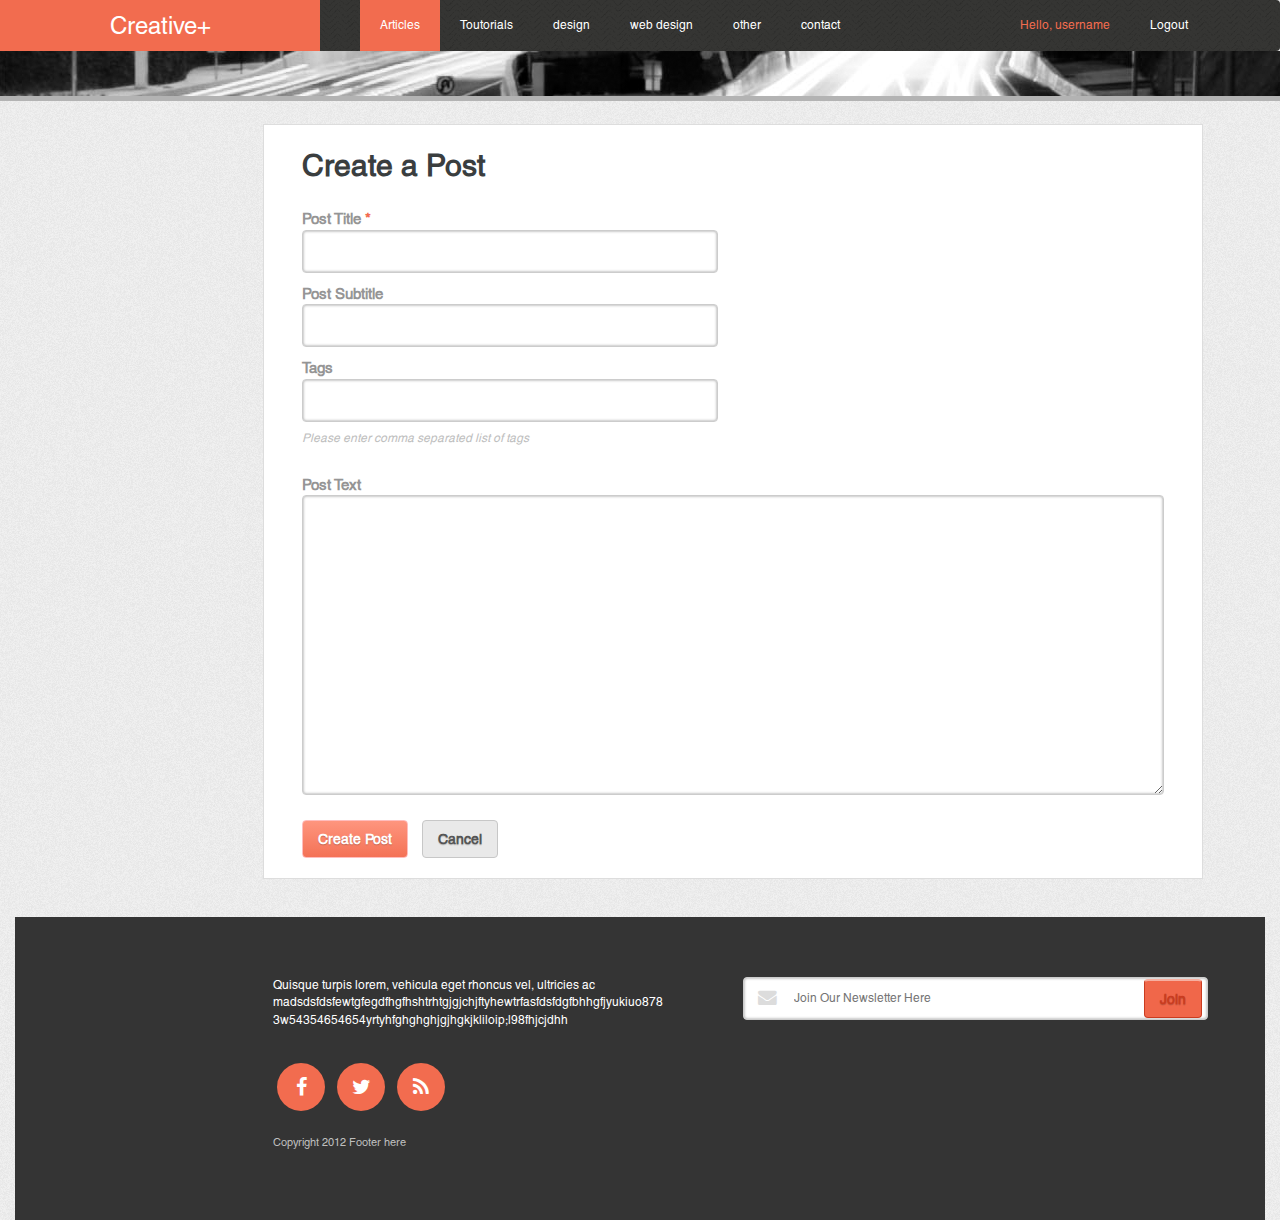
==== createPost.html @ 1c3dc671 "update css" ====
﻿<!DOCTYPE html>

<html lang="en" xmlns="http://www.w3.org/1999/xhtml">
<head>
    <meta charset="utf-8" />
    <title></title>
	<link rel="stylesheet" href="https://cdnjs.cloudflare.com/ajax/libs/font-awesome/4.7.0/css/font-awesome.min.css">
	<link rel="stylesheet" href="https://maxcdn.bootstrapcdn.com/bootstrap/3.3.7/css/bootstrap.min.css">
	<script src="https://ajax.googleapis.com/ajax/libs/jquery/3.1.1/jquery.min.js"></script>
	<script src="https://maxcdn.bootstrapcdn.com/bootstrap/3.3.7/js/bootstrap.min.js"></script>
	<link rel="stylesheet" href="css/fonts.css">
	<link rel="stylesheet" href="css/comments.css">
	<link rel="stylesheet" href="css/text.css">
	<link rel="stylesheet" href="css/form.css">
	<link rel="stylesheet" href="css/navbar.css">
	<link rel="stylesheet" href="css/post.css">
	<link rel="stylesheet" href="css/footer.css">
</head>
<body>
	<div class="container">
	<div class="row navbar">
		<div class="col-lg-3">
			<div class="logo"><a href="">Creative+</a></div>
		</div>
		<div class="col-lg-6 col-md-8 col-sm-8">
			<ul>
				<li><a href="" class="active">Articles</a></li>
				<li><a href="">Toutorials</a></li>
				<li><a href="">design</a></li>
				<li><a href="">web design</a></li>
				<li><a href="">other</a></li>
				<li><a href="">contact</a></li>
			</ul>
		</div>
		<div class="col-lg-3 col-md-4 col-sm-4">
			<ul>
				<li><a href="" class="userNameText">Hello, username</a></li>
				<li><a href="">Logout</a></li>
			</ul>
		</div>
	</div>
	<div class="row navbar">
		<div class="col-lg-12">
			<div class="navbar-image">
			</div>
		</div>
	</div>
        <div class="row">
            <div class="col-lg-10 col-lg-offset-2 col-md-10 col-md-offset-2">
                <div class="container-page">
                <div class="post">
                    <div class="row one-padding one-margin">
                        <div class="col-lg-12 col-md-12 col-sm-12">
                            <div class="body body-ligth-background">
                                <p class="big-title black-text">Create a Post</p>
                                <div class="row">
                                    <div class="col-lg-6">
                                        <p class="midle-title ligth-text">Post Title <span class="error-text midle-title">*</span></p>
                                        <input class="form-input" type="text">
                                    </div>
                                </div>
                                <div class="row">
                                    <div class="col-lg-6">
                                        <p class="midle-title ligth-text">Post Subtitle</p>
                                        <input class="form-input" type="text">
                                    </div>
                                </div>
                                <div class="row">
                                    <div class="col-lg-6">
                                        <p class="midle-title ligth-text">Tags</p>
                                        <input class="form-input" type="text">
                                        <p class="info-text italice text">Please enter comma separated list of tags</p>
                                    </div>
                                </div>

                                <div class="row">

                                    <div class="col-lg-12">
                                        <p class="midle-title ligth-text">Post Text</p>

                                        <textarea class="form-texterea"></textarea>

                                    </div>
                                </div>
                                <div class="row">
                                    <div class="col-lg-6">
                                        <button class="form-create-button form-button">Create Post</button>
                                        <button class="form-cancel-button form-button">Cancel</button>
                                    </div>
                                </div>

                            </div>
                        </div>
                    </div>
                    </div>
                    </div>
            </div>
        </div>


        <div class="row">
            <div class="col-lg-12 col-md-12 col-sm-12 rowFooter">

                <div class="footer">
                    <div class="container">
                        <div class="row">
                            <div class="col-lg-10 col-lg-offset-2 col-md-10 col-md-offset-2 col-sm-10 col-sm-offset-2">
                                <div class="container-page">
                                    <div class="row">

                                        <div class="col-lg-6  col-md-6  col-sm-6 ">
                                            <div class="footer-pole-left">
                                                <p class="footer-text">Quisque turpis lorem, vehicula eget rhoncus vel, ultricies ac madsdsfdsfewtgfegdfhgfhshtrhtgjgjchjftyhewtrfasfdsfdgfbhhgfjyukiuo8783w54354654654yrtyhfghghghjgjhgkjkliloip;l98fhjcjdhh</p>
                                                <div class="row">
                                                    <div class="col-lg-12">
                                                        <div class="footer-icons">
															<span class="fa-stack fa-2x">
																<i class="fa fa-circle fa-stack-2x footer-icon-background"></i>
																<i class="fa fa-facebook fa-stack-1x footer-icon" ></i>
															</span>

                                                            <span class="fa-stack fa-2x">
                                                                <i class="fa fa-circle fa-stack-2x footer-icon-background"></i>
                                                                <i class="fa fa-twitter fa-stack-1x fa-inverse footer-icon" ></i>
                                                            </span>
                                                            
                                                            <span class="fa-stack fa-2x">
                                                                <i class="fa fa-circle fa-stack-2x footer-icon-background"></i>
                                                                <i class="fa fa-rss fa-stack-1x footer-icon" ></i>
                                                            </span>
                                                        </div>
                                                    </div>
                                                </div>

                                                <p class="footer-info-text">Copyright 2012 Footer here</p>
                                            </div>
                                        </div>
                                        <div class="col-lg-6 col-md-6  col-sm-6">
                                            <div class="footer-pole">
												<div class="footer-icon-on-input">
													
														<i class="fa fa-envelope fa-lg" style="color:#dcdcdc"></i>

												</div>
													<input class="input-padding form-input" type="text" id="lname" name="lastname" placeholder="Join Our Newsletter Here">
													<div class="footer-button-container">

														<button class="button-inline footer-button">Join</button>

													</div>

</div>
                                        </div>

                                    </div>
                                </div>
                            </div>
                        </div>
                    </div>
                </div>
            </div>
        </div>
</div>
</body>
</html>
---- css/fonts.css ----
﻿ @font-face {
    font-family: Helvetica; 
    src: url(../Fonts/Helvetica.otf); 
   }
---- css/comments.css ----
﻿
.commenctsContainer {
	background-image: url("../images/Shape 44.png");
	margin: 0px 20px 20px 20px;
	border: 1px solid #ddd;
	border-radius: 0px;
	padding: 5px;
	display: block;
	width: 100%;
	position: relative;
	padding-left: 40px;
}

.comments {
	display:block;
	padding-left: 0px;
}

.comments .cmmnt, ul .cmmnt, ul ul .cmmnt { 
	display: block;
	position: relative;
	padding: 0px 65px; 
}


.comments .cmmnt .avatar  { 
	
	position: absolute;
	top: 8px;
	left: 0px;  
}
.comments .cmmnt .avatar img { 
	max-width: 48px;
	max-height: 48px;
	border: 1px;
	border-color: #b3b3b3;
	border-style: solid;
	padding: 5px;
}



.comments .cmmnt .cmmnt-content {
	padding: 14px 3px; 
	padding-bottom: 12px; 
	padding-top: 8px; 
	color: #959595;
}

.comments .cmmnt .cmmnt-content header { 
	font-size: 14px;
	display: block;
	margin-bottom: 8px;
}
.comments .cmmnt .cmmnt-content header .pubdate { 
	color: black; 
	font-style: italic;
}
.comments .cmmnt .cmmnt-content header .userlink { 
	font-weight: bold;
	color: #f26c4f; 
} 
.comments .cmmnt .replies { 
	margin-bottom: 7px; 
	padding-left:0;
}
---- css/text.css ----
﻿.black-text {
	color: #3a3e3f;
}

.ligth-text {
	color: #959595;
}

.error-text {
	color: #f26c4f;
}

.orange-text {
	color: #f26c4f;
}

.big-title {
	font-size: 30px;
	word-wrap: break-word;
	font-weight: bold;
	text-align: left;

}

.midle-title {
	font-size: 15px;
	word-wrap: break-word;
	font-weight: bold;
	text-align: left;
	margin-bottom: 0;
    margin-top: 10px;
}

.italice {
	font-style: italic;
}

.text {
	word-wrap: break-word;
	font-size: 12px;
	margin-top: 5px;
	margin-bottom:0;
	line-height: 22px;
}

.info-text {
	color: #bebebe;
	font-size: 12px;
	margin-bottom: 15px;
}
---- css/form.css ----
﻿
.form-input {
	font-size: 12px;
	width: 100%;
	box-shadow: inset 0 0 3px #959595;
	margin: 0px 20px 0px 0px;
	display: inline-block;
	border: 1px solid #ccc;
	border-radius: 4px;
	box-sizing: border-box;
	position: relative;
	padding: 12px 50px;
}


.form-texterea{
	box-shadow: inset 0 0 3px #959595;
    border: 1px solid #ccc;
	border-radius: 4px;
	box-sizing: border-box;
	min-height: 300px;
	max-width: 100%;
	min-width: 100%;
	position: relative;
}

.form-button {
	margin-right:10px;
	margin-top: 20px;
}



.form-tags-button {
	border-top: 1px solid #c7c7c7;

	border-right: 1px solid #c7c7c7;
	border-bottom: 1px solid #c7c7c7;
	border-left: 1px solid #c7c7c7;

	 box-shadow: 0px 2px 3px #b1b1b1;

	padding: 8px 15px;
	background: #e9e9e9;
	color: #555555;
	font-weight: bold;
	font-size: 12px;
	border-radius: 4px;
	text-shadow: 0 1px 1px rgba(0, 0, 0, 0.2);
}

.form-create-button {
	padding: 8px 15px;
	border: 1px solid #ffbdbd;
	background: linear-gradient(to bottom, #fe957e, #f47256);
	color: white;
	border-radius: 4px;
	font-weight: bold;
	font-size: 14px;
	text-shadow: 0 1px 1px rgba(0, 0, 0, 0.2);
}

.form-cancel-button {
	border-top: 1px solid #c7c7c7;

	border-right: 1px solid #c7c7c7;
	border-bottom: 1px solid #c7c7c7;
	border-left: 1px solid #c7c7c7;

	padding: 8px 15px;
	background: #e9e9e9;
	color: #555555;
	font-weight: bold;
	font-size: 14px;
	border-radius: 4px;
	text-shadow: 0 1px 1px rgba(0, 0, 0, 0.2);
}



.one-padding{
	padding-left:0;
	padding-right:0;
}

.one-margin {
    margin-left:0;
	margin-right:0;
}
---- css/navbar.css ----
﻿body {
	background-image: url("../images/Layer 1.png");
	font-family: Helvetica;
}

.container {
	margin-left:0;
	margin-right:0;
	width: 100%;
}



.navbar {
	margin-bottom:0;
	background-image: url("../images/Shape 1 copy 2.png");
	border: 0;
}

.navbar div {
	padding: 0;
	margin:0;
}

.navbar ul {
	height:100%;
	list-style-type: none;
	left: 0;
}

.navbar li {
	float: left;
	margin:0;
	height:100%;
	font-size: 12px;
}

.navbar li .userNameText {
	color: #f26c4f;
}

.navbar li a {
    display: block;
    color: #fff;
    padding: 17px 20px;
    text-decoration: none;
}

.navbar li a.active {
    background-color: #f26c4f;
    color: white;
}

.navbar li a:hover:not(.active) {
    background-color: #555;
    color: white;
}

.navbar-image {
	position:relative;
	padding:0;
	margin:0;
	width: 100%;
	background-image: url("../images/Layer 9.png");
	height: 50px;
	border-bottom: 5px solid #b3b3b3;
}


div.logo a {
	height:100%;
	position: relative;
	text-decoration: none;
	display: block;
    margin: 0;
    padding: 8.5px 16px;
	text-align: center;
	font-size: 24px;
	background-color: #f26c4f;
	color: white;
}
---- css/post.css ----
﻿.post {
	padding-top: 0;
	padding-right: 10px;
	margin-top: 23px;
}

.container-page {
    max-width: 980px;
}

.post-container {
	max-width: 660px;
	position:relative;
	padding: 0;
	margin-bottom: 10px;
	margin-right: 0;
}

.bottom-container{
	padding-left:10px;
	padding-right:10px;
}

.bottom-post-container {
    padding-top: 0;
	padding-right: 0;
	margin-top: 23px;
	margin-right: 0;
}

.post-image-container {
	width: 100%;
	position:relative;
	margin-bottom: 10px;

}

 img.post-image {
	position: relative; 
	background-color: #ffffff;
    border: 1px solid #ddd;
	margin: 0px 20px;
    padding: 5px;
	display: block;
	height: auto;
	width: 100%; 
}


.info-box {
    width:100%;
	position:relative;
}

.info-input {
	font-size: 11px;
	width: 100%;
	box-shadow: inset 0 0 5px #dfdfdf;
	margin: 10px 20px 10px 0px;
	display: inline-block;
	border: 1px solid #ccc;
	border-radius: 4px;
	box-sizing: border-box;
	position: relative;
	padding: 12px 30px;
}


.icon-on-input {
	top: 19px;
    position: absolute;
    z-index: 2;
    left: 8px;
}

.info-form-button-container {
	position: absolute; 
	top:13px;
    left: 68%;
}

.body-image-background {
    background-image: url("../images/Shape 44.png");
}

.body-ligth-background {
    background-color: #fff;
}
.info-list {
    padding-left:20px;
}

 
.treangle-list-style {
	 list-style: url("../images/Shape 32.png");
}

.tags-list {
	margin-top: 20px;
}

.button-margin {
	margin: 2px;
}

.info-body {
    margin: 0px 0px 38px 20px;
	padding-left: 30px;
	padding-top: 0px;
	padding-right: 20px;
	padding-bottom: 20px;
	border: 0px;
	border: 1px solid #ddd;
	width: 100%;
	position: relative; 
}

 .body {
	
	margin: 0px 0px 38px 20px;
	padding-left: 38px;
	padding-top: 20px;
	padding-right: 38px;
	padding-bottom: 20px;
	border: 0px;
	border: 1px solid #ddd;
	width: 100%;
	position: relative; 
}



.triangle {
}
.triangle:after,
.triangle:before {
    content: '';
    display: block;
    position: absolute;
	left: 45px;
    width: 0;
    height: 0;
    border-style: solid;
}

.triangle:after {
    top: -40px;
    border-color: transparent transparent  #fff;
    border-width: 20px;
}

.triangle:before {
    top: -41px;
    border-color: transparent transparent  #d7d7d7;
    border-width: 20px;
}

.under-body {
	position: relative;
	width: 100%;
}

.under-body-two {
	position: absolute; 
	bottom:-3px;
	padding: 0 20px 0 20px;
	width: 100%;
	z-index: -1;
}

.under-body-three {
	position: absolute;
	bottom: -6px;
	padding: 0 40px 0 40px;
	width: 100%;
	z-index: -2;
}


.title-on-image {
	position: absolute; 
	bottom: 55%;
	left: 20px;
	max-height: 60px;
	width: 100%; 
}

.title {
	text-align: center;
	color: white; 
	background: rgba(0, 0, 0, 0.7);
	position: relative; 
	padding: 5px 60px 5px 60px;
	height: auto;
	width: 100%; 
	z-index:12;
	font-size: 40px; 
}

.single-post {
}

.single-post .on-image {
	z-index:12;
	position: absolute; 
	bottom: 5%; 
	left: 5%;
	color: #f26c4f;
}

.on-image {
	z-index:12;
	position: absolute; 
	bottom: 8%; 
	left: 11.5%;
	color: #f26c4f;
}


.on-image-right {
	z-index:12;
	position: absolute; 
	top: 15px; 
	right: -8px;
	color: #f26c4f;
}
---- css/footer.css ----
﻿
.footer {
	position:relative;
	padding: 60px 0;
	margin: 0;
	background-color: #343434;
	width:100%;
}

.footer-icons {
	padding: 20px 0 20px 0;
}

.footer-text {
	font-size: 12px;
	color: #ffffff;
	word-wrap: break-word;
	margin: 0px 50px 10px 0px;
}

.footer-info-text {
	color: #bebebe;
	font-size: 11px;
}

.footer-button-container {
	position: absolute; 
	top: -2px;
    left: 98%;
}

.footer-pole {
    width: 100%;
	position:relative;
    padding-right: 10px;
}

.footer-pole-left {
    padding-left: 35px;
}

.footer-button {
	 border-top: 2px solid #f6afa0;
	width: 58px;
	padding: 8px 15px;
	border-right: 1px solid #ca3c20;
	border-bottom: 1px solid #ca3c20;
	border-left: 1px solid #ca3c20;
	background: #f0674a;
	color: #ca3c20;
	border-radius: 4px;
	font-weight: bold;
	text-shadow: 0 1px 1px rgba(0, 0, 0, 0.2);
}

.button-inline {
	position: relative;
	margin-top: 4px;
	margin-left: -65px;
}

.footer-icon-on-input {
	top: 10px;
    position: absolute;
    z-index: 2;
    left: 15px;
}

.footer-icon {
	color:white; 
	font-size: 20px;
}

.footer-icon-background {
	color:#f26c4f;
}
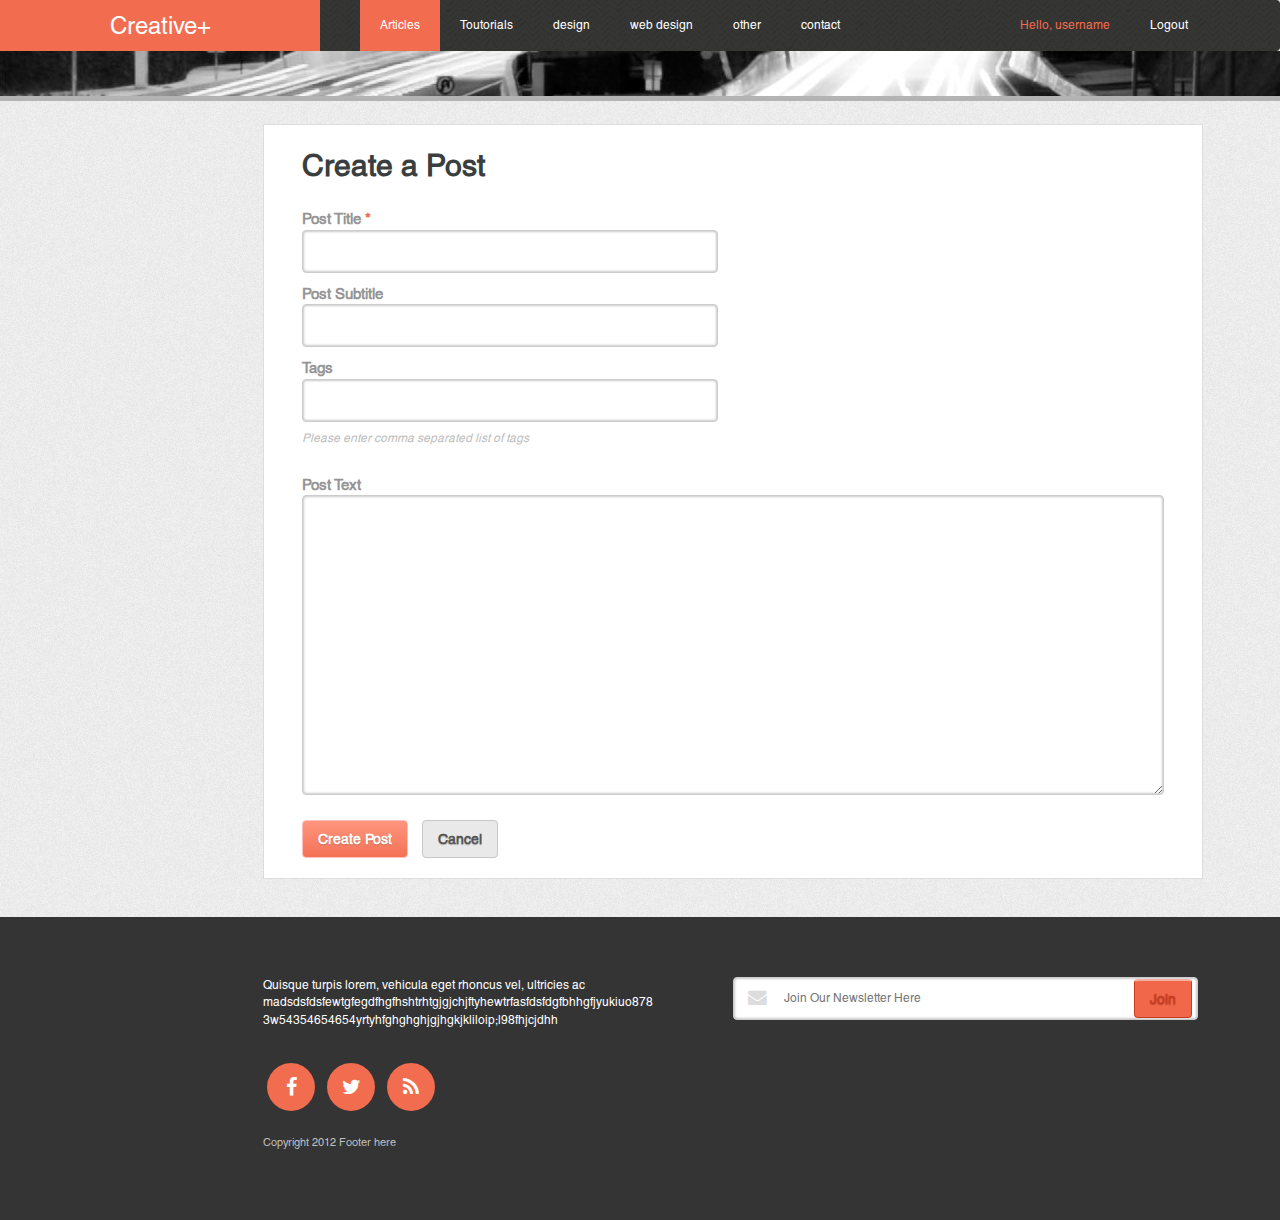
==== commit 9f562f55: "scroll" ====
--- a/createPost.html
+++ b/createPost.html
@@ -99,7 +99,7 @@
 
 
         <div class="row">
-            <div class="col-lg-12 col-md-12 col-sm-12 rowFooter">
+            <div class="col-lg-12 col-md-12 col-sm-12 row-footer">
 
                 <div class="footer">
                     <div class="container">
--- a/css/footer.css
+++ b/css/footer.css
@@ -5,6 +5,10 @@
 	margin: 0;
 	background-color: #343434;
 	width:100%;
+}
+
+.row-footer {
+    padding: 0px;
 }
 
 .footer-icons {
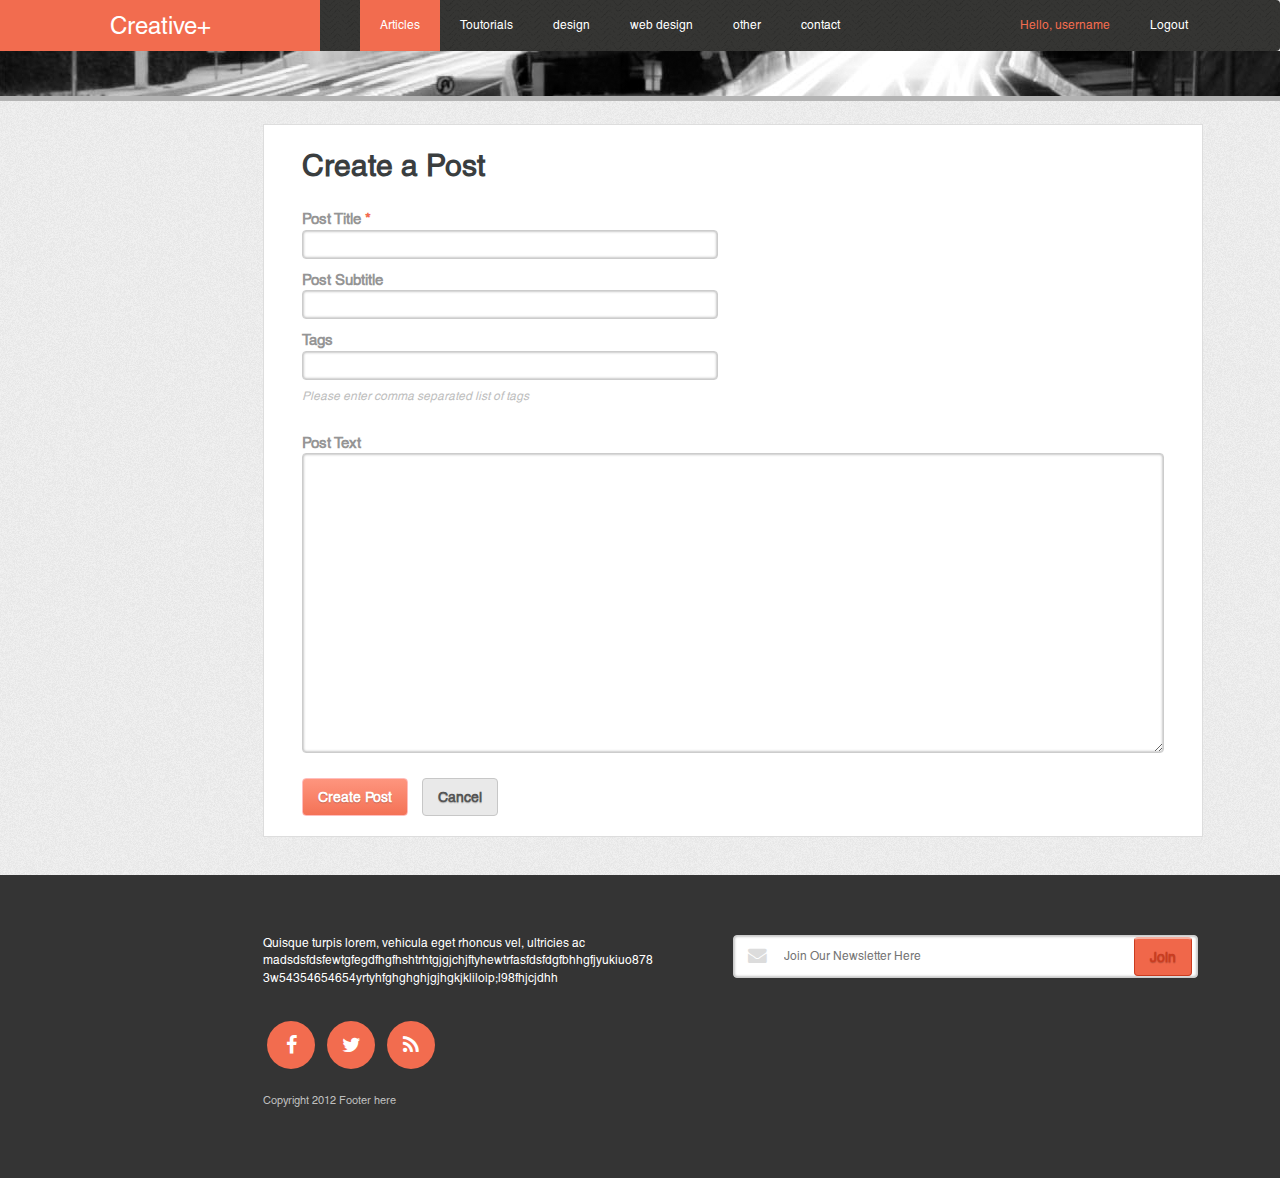
==== commit 8ee04b87: "small inputs on createPost page" ====
--- a/createPost.html
+++ b/createPost.html
@@ -142,7 +142,7 @@
 														<i class="fa fa-envelope fa-lg" style="color:#dcdcdc"></i>
 
 												</div>
-													<input class="input-padding form-input" type="text" id="lname" name="lastname" placeholder="Join Our Newsletter Here">
+													<input class="input-padding footer-input" type="text" id="lname" name="lastname" placeholder="Join Our Newsletter Here">
 													<div class="footer-button-container">
 
 														<button class="button-inline footer-button">Join</button>
--- a/css/comments.css
+++ b/css/comments.css
@@ -53,7 +53,7 @@
 	margin-bottom: 8px;
 }
 .comments .cmmnt .cmmnt-content header .pubdate { 
-	color: black; 
+	color:#3a3e3f; 
 	font-style: italic;
 }
 .comments .cmmnt .cmmnt-content header .userlink { 
--- a/css/form.css
+++ b/css/form.css
@@ -9,7 +9,7 @@
 	border-radius: 4px;
 	box-sizing: border-box;
 	position: relative;
-	padding: 12px 50px;
+	padding: 5px 50px;
 }
 
 
--- a/css/footer.css
+++ b/css/footer.css
@@ -43,6 +43,19 @@
     padding-left: 35px;
 }
 
+.footer-input {
+	font-size: 12px;
+	width: 100%;
+	box-shadow: inset 0 0 3px #959595;
+	margin: 0px 20px 0px 0px;
+	display: inline-block;
+	border: 1px solid #ccc;
+	border-radius: 4px;
+	box-sizing: border-box;
+	position: relative;
+	padding: 12px 50px;
+}
+
 .footer-button {
 	 border-top: 2px solid #f6afa0;
 	width: 58px;
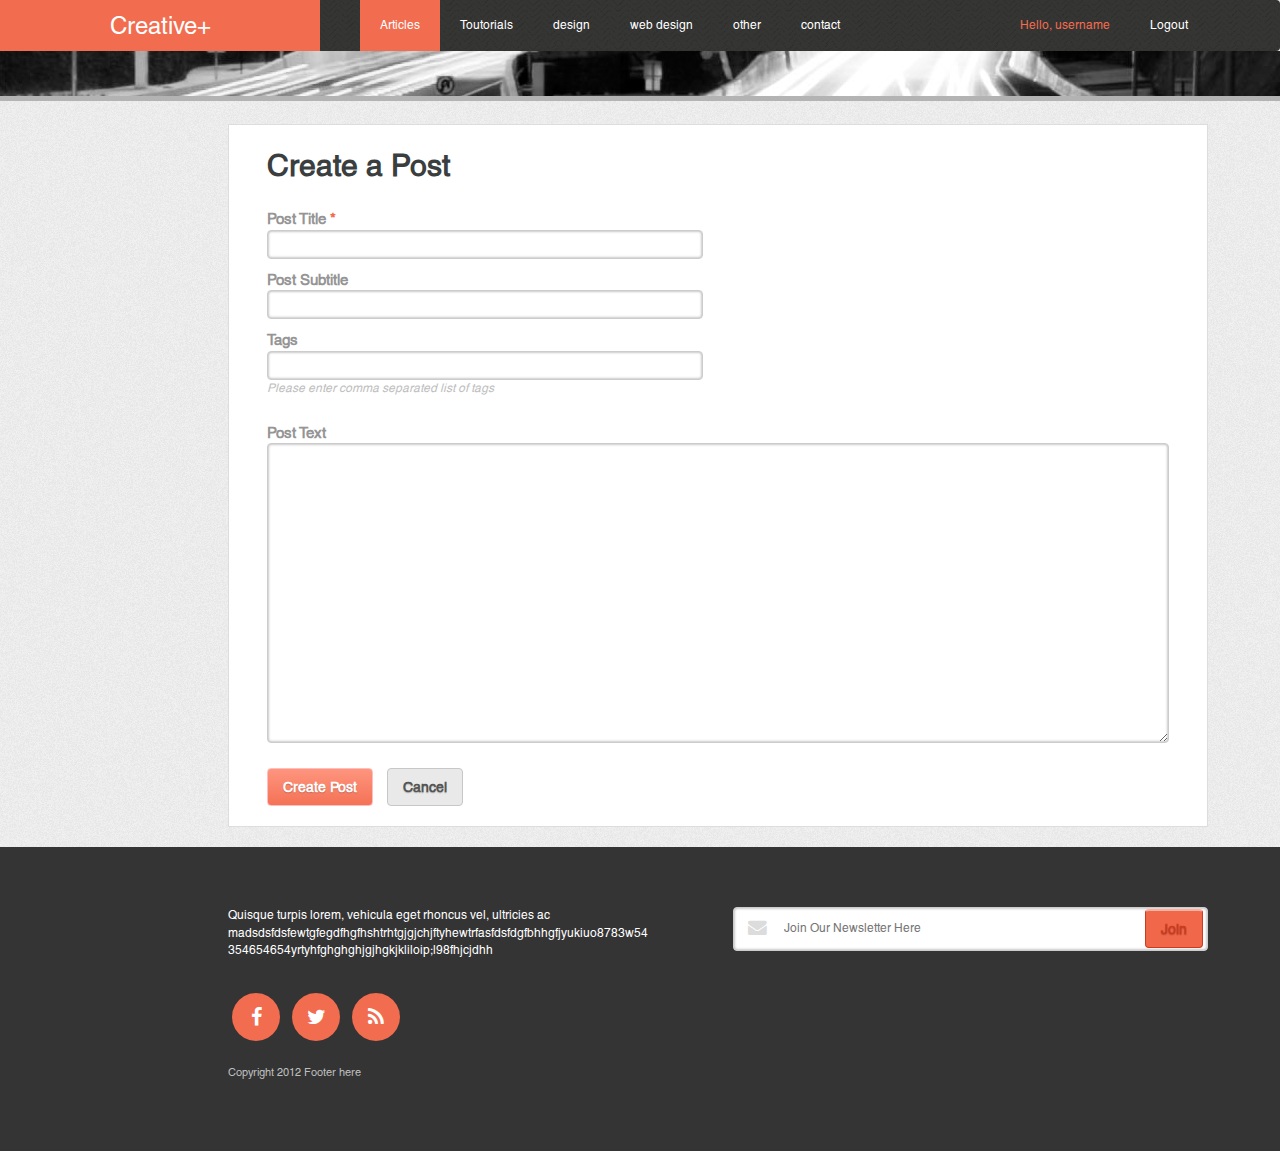
==== commit 1d4053aa: "update" ====
--- a/createPost.html
+++ b/createPost.html
@@ -15,6 +15,7 @@
 	<link rel="stylesheet" href="css/navbar.css">
 	<link rel="stylesheet" href="css/post.css">
 	<link rel="stylesheet" href="css/footer.css">
+    <link rel="stylesheet" href="css/commonStyles.css">
 </head>
 <body>
 	<div class="container">
@@ -48,35 +49,35 @@
         <div class="row">
             <div class="col-lg-10 col-lg-offset-2 col-md-10 col-md-offset-2">
                 <div class="container-page">
-                <div class="post">
+                <div class="form">
                     <div class="row one-padding one-margin">
                         <div class="col-lg-12 col-md-12 col-sm-12">
-                            <div class="body body-ligth-background">
-                                <p class="big-title black-text">Create a Post</p>
+                            <div class="form-body">
+                                <p class="title">Create a Post</p>
                                 <div class="row">
                                     <div class="col-lg-6">
-                                        <p class="midle-title ligth-text">Post Title <span class="error-text midle-title">*</span></p>
+                                        <p class="form-header">Post Title <span class="warning-text">*</span></p>
                                         <input class="form-input" type="text">
                                     </div>
                                 </div>
                                 <div class="row">
                                     <div class="col-lg-6">
-                                        <p class="midle-title ligth-text">Post Subtitle</p>
+                                        <p class="form-header">Post Subtitle</p>
                                         <input class="form-input" type="text">
                                     </div>
                                 </div>
                                 <div class="row">
                                     <div class="col-lg-6">
-                                        <p class="midle-title ligth-text">Tags</p>
+                                        <p class="form-header">Tags</p>
                                         <input class="form-input" type="text">
-                                        <p class="info-text italice text">Please enter comma separated list of tags</p>
+                                        <p class="info">Please enter comma separated list of tags</p>
                                     </div>
                                 </div>
 
                                 <div class="row">
 
                                     <div class="col-lg-12">
-                                        <p class="midle-title ligth-text">Post Text</p>
+                                        <p class="form-header">Post Text</p>
 
                                         <textarea class="form-texterea"></textarea>
 
@@ -98,68 +99,67 @@
         </div>
 
 
-        <div class="row">
-            <div class="col-lg-12 col-md-12 col-sm-12 row-footer">
+		<div class="row">
 
-                <div class="footer">
-                    <div class="container">
-                        <div class="row">
-                            <div class="col-lg-10 col-lg-offset-2 col-md-10 col-md-offset-2 col-sm-10 col-sm-offset-2">
-                                <div class="container-page">
-                                    <div class="row">
+			<div class="footer">
+				<div class="container">
+					<div class="row">
+						<div class="col-lg-10 col-lg-offset-2 col-sm-12">
+							<div class="container-page">
+								<div class="row">
 
-                                        <div class="col-lg-6  col-md-6  col-sm-6 ">
-                                            <div class="footer-pole-left">
-                                                <p class="footer-text">Quisque turpis lorem, vehicula eget rhoncus vel, ultricies ac madsdsfdsfewtgfegdfhgfhshtrhtgjgjchjftyhewtrfasfdsfdgfbhhgfjyukiuo8783w54354654654yrtyhfghghghjgjhgkjkliloip;l98fhjcjdhh</p>
-                                                <div class="row">
-                                                    <div class="col-lg-12">
-                                                        <div class="footer-icons">
-															<span class="fa-stack fa-2x">
-																<i class="fa fa-circle fa-stack-2x footer-icon-background"></i>
-																<i class="fa fa-facebook fa-stack-1x footer-icon" ></i>
-															</span>
+									<div class="col-lg-6  col-md-6  col-sm-6 ">
 
-                                                            <span class="fa-stack fa-2x">
-                                                                <i class="fa fa-circle fa-stack-2x footer-icon-background"></i>
-                                                                <i class="fa fa-twitter fa-stack-1x fa-inverse footer-icon" ></i>
-                                                            </span>
-                                                            
-                                                            <span class="fa-stack fa-2x">
-                                                                <i class="fa fa-circle fa-stack-2x footer-icon-background"></i>
-                                                                <i class="fa fa-rss fa-stack-1x footer-icon" ></i>
-                                                            </span>
-                                                        </div>
-                                                    </div>
-                                                </div>
+										<p class="footer-text">Quisque turpis lorem, vehicula eget rhoncus vel, ultricies ac madsdsfdsfewtgfegdfhgfhshtrhtgjgjchjftyhewtrfasfdsfdgfbhhgfjyukiuo8783w54354654654yrtyhfghghghjgjhgkjkliloip;l98fhjcjdhh</p>
+										<div class="row">
+											<div class="col-lg-12">
+												<div class="footer-icons">
+													<span class="fa-stack fa-2x">
+														<i class="fa fa-circle fa-stack-2x footer-icon-background"></i>
+														<i class="fa fa-facebook fa-stack-1x footer-icon"></i>
+													</span>
 
-                                                <p class="footer-info-text">Copyright 2012 Footer here</p>
-                                            </div>
-                                        </div>
-                                        <div class="col-lg-6 col-md-6  col-sm-6">
-                                            <div class="footer-pole">
-												<div class="footer-icon-on-input">
-													
-														<i class="fa fa-envelope fa-lg" style="color:#dcdcdc"></i>
+													<span class="fa-stack fa-2x">
+														<i class="fa fa-circle fa-stack-2x footer-icon-background"></i>
+														<i class="fa fa-twitter fa-stack-1x fa-inverse footer-icon"></i>
+													</span>
 
+													<span class="fa-stack fa-2x">
+														<i class="fa fa-circle fa-stack-2x footer-icon-background"></i>
+														<i class="fa fa-rss fa-stack-1x footer-icon"></i>
+													</span>
 												</div>
-													<input class="input-padding footer-input" type="text" id="lname" name="lastname" placeholder="Join Our Newsletter Here">
-													<div class="footer-button-container">
+											</div>
+										</div>
 
-														<button class="button-inline footer-button">Join</button>
+										<p class="footer-info-text">Copyright 2012 Footer here</p>
 
-													</div>
+									</div>
+									<div class="col-lg-6 col-md-6  col-sm-6">
+										<div class="input-over-pole">
+											<div class="icon-on-input">
 
-</div>
-                                        </div>
+												<i class="fa fa-envelope fa-lg" style="color:#dcdcdc"></i>
 
-                                    </div>
-                                </div>
-                            </div>
-                        </div>
-                    </div>
-                </div>
-            </div>
-        </div>
+											</div>
+											<input type="text" id="lname" name="lastname" placeholder="Join Our Newsletter Here">
+											<div class="button-container">
+
+												<button>Join</button>
+
+											</div>
+
+										</div>
+									</div>
+
+								</div>
+							</div>
+						</div>
+					</div>
+				</div>
+			</div>
+
+		</div>
 </div>
 </body>
 </html>--- a/css/comments.css
+++ b/css/comments.css
@@ -1,7 +1,6 @@
 ﻿
 .commenctsContainer {
 	background-image: url("../images/Shape 44.png");
-	margin: 0px 20px 20px 20px;
 	border: 1px solid #ddd;
 	border-radius: 0px;
 	padding: 5px;
@@ -9,6 +8,7 @@
 	width: 100%;
 	position: relative;
 	padding-left: 40px;
+    margin-bottom: 20px;
 }
 
 .comments {
@@ -23,13 +23,13 @@
 }
 
 
-.comments .cmmnt .avatar  { 
+.comments  .avatar  { 
 	
 	position: absolute;
 	top: 8px;
 	left: 0px;  
 }
-.comments .cmmnt .avatar img { 
+.comments .avatar img { 
 	max-width: 48px;
 	max-height: 48px;
 	border: 1px;
@@ -40,27 +40,27 @@
 
 
 
-.comments .cmmnt .cmmnt-content {
+.comments  .cmmnt-content {
 	padding: 14px 3px; 
 	padding-bottom: 12px; 
 	padding-top: 8px; 
 	color: #959595;
 }
 
-.comments .cmmnt .cmmnt-content header { 
+.comments  header { 
 	font-size: 14px;
 	display: block;
 	margin-bottom: 8px;
 }
-.comments .cmmnt .cmmnt-content header .pubdate { 
+.comments .pubdate { 
 	color:#3a3e3f; 
 	font-style: italic;
 }
-.comments .cmmnt .cmmnt-content header .userlink { 
+.comments  .userlink { 
 	font-weight: bold;
 	color: #f26c4f; 
 } 
-.comments .cmmnt .replies { 
+.comments .replies { 
 	margin-bottom: 7px; 
 	padding-left:0;
 }
--- a/css/text.css
+++ b/css/text.css
@@ -27,7 +27,7 @@
 	word-wrap: break-word;
 	font-weight: bold;
 	text-align: left;
-	margin-bottom: 0;
+	margin-bottom: 0px;
     margin-top: 10px;
 }
 
--- a/css/form.css
+++ b/css/form.css
@@ -1,4 +1,58 @@
 ﻿
+.form {
+    margin-top: 23px;
+
+}
+
+.form .form-body {
+    padding-left: 38px;
+	padding-top: 20px;
+	padding-right: 38px;
+	padding-bottom: 20px;
+	border: 0px;
+	border: 1px solid #ddd;
+	width: 100%;
+	position: relative; 
+    margin-bottom: 20px;
+    background-color: #fff;   
+}
+
+
+.form-body .title {
+    font-size: 30px;
+	word-wrap: break-word;
+	font-weight: bold;
+	text-align: left;
+    color: #3a3e3f;
+}
+
+.form-body .form-header {
+    font-size: 15px;
+	word-wrap: break-word;
+	font-weight: bold;
+	text-align: left;
+	margin-bottom: 0px;
+    margin-top: 10px;
+    color: #959595;
+}
+
+.form-body .warning-text {
+    color: #f26c4f;
+    font-size: 15px;
+	word-wrap: break-word;
+	font-weight: bold;
+	text-align: left;
+	margin-bottom: 0px;
+    margin-top: 10px;
+}
+
+.form-body .info {
+    color: #bebebe;
+	font-size: 12px;
+	margin-bottom: 15px;
+    font-style: italic;
+}
+
 .form-input {
 	font-size: 12px;
 	width: 100%;
@@ -31,24 +85,6 @@
 
 
 
-.form-tags-button {
-	border-top: 1px solid #c7c7c7;
-
-	border-right: 1px solid #c7c7c7;
-	border-bottom: 1px solid #c7c7c7;
-	border-left: 1px solid #c7c7c7;
-
-	 box-shadow: 0px 2px 3px #b1b1b1;
-
-	padding: 8px 15px;
-	background: #e9e9e9;
-	color: #555555;
-	font-weight: bold;
-	font-size: 12px;
-	border-radius: 4px;
-	text-shadow: 0 1px 1px rgba(0, 0, 0, 0.2);
-}
-
 .form-create-button {
 	padding: 8px 15px;
 	border: 1px solid #ffbdbd;
@@ -66,7 +102,7 @@
 	border-right: 1px solid #c7c7c7;
 	border-bottom: 1px solid #c7c7c7;
 	border-left: 1px solid #c7c7c7;
-
+	background: linear-gradient(to top, #dedede, #f9f9fa);
 	padding: 8px 15px;
 	background: #e9e9e9;
 	color: #555555;
@@ -77,14 +113,3 @@
 }
 
 
-
-.one-padding{
-	padding-left:0;
-	padding-right:0;
-}
-
-.one-margin {
-    margin-left:0;
-	margin-right:0;
-}
-
--- a/css/navbar.css
+++ b/css/navbar.css
@@ -4,8 +4,7 @@
 }
 
 .container {
-	margin-left:0;
-	margin-right:0;
+
 	width: 100%;
 }
 
--- a/css/post.css
+++ b/css/post.css
@@ -1,50 +1,141 @@
 ﻿.post {
-	padding-top: 0;
-	padding-right: 10px;
-	margin-top: 23px;
-}
-
-.container-page {
-    max-width: 980px;
-}
+    margin-top: 23px;
+}
+
+
 
 .post-container {
-	max-width: 660px;
+}
+
+
+.post .post-header {
+    
+}
+
+.post-header .post-image-container {
+	width: 100%;
 	position:relative;
-	padding: 0;
 	margin-bottom: 10px;
-	margin-right: 0;
-}
+
+}
+
+.post-header  img.post-image {
+	position: relative; 
+	background-color: #ffffff;
+    border: 1px solid #ddd;
+    padding: 5px;
+	display: block;
+	height: auto;
+	width: 100%; 
+}
+
+
+.post-image-container .on-image {
+	z-index:12;
+	position: absolute; 
+	bottom: 20px; 
+	left: 45px;
+	color: #f26c4f;
+}
+
+.post-image-container .title {
+	text-align: center;
+	color: white; 
+	background: rgba(0, 0, 0, 0.7);
+	position: relative; 
+	padding: 5px 60px 5px 60px;
+	height: auto;
+	width: 100%; 
+	z-index:12;
+	font-size: 40px; 
+}
+
+.post-image-container .title-container {
+    position: absolute; 
+	bottom: 55%;
+	max-height: 60px;
+	width: 100%; 
+}
+
+
+.post-image-container .on-image-right {
+	z-index:12;
+	position: absolute; 
+	top: 15px; 
+	right: 15px;
+	color: #f26c4f;
+}
+
+.post .post-body {
+	padding-left: 38px;
+	padding-top: 20px;
+	padding-right: 38px;
+	padding-bottom: 20px;
+	border: 0px;
+	border: 1px solid #ddd;
+	width: 100%;
+	position: relative; 
+    margin-bottom: 20px;
+    background-image: url("../images/Shape 44.png");
+}
+
+
+
+.post-body .big-header {
+    color: #3a3e3f;
+    font-size: 30px;
+	word-wrap: break-word;
+	font-weight: bold;
+	text-align: left;
+}
+
+.post-body .info {
+    color: #bebebe;
+	font-size: 12px;
+	margin-bottom: 15px;
+}
+
+.post-body .midle-orange-header {
+    font-size: 15px;
+	word-wrap: break-word;
+	font-weight: bold;
+	text-align: left;
+	margin-bottom: 0px;
+    margin-top: 10px;
+    color: #f26c4f;
+}
+
+.post-body .midle-black-header {
+    font-size: 15px;
+	word-wrap: break-word;
+	font-weight: bold;
+	text-align: left;
+	margin-bottom: 0px;
+    margin-top: 10px;
+    color: #3a3e3f;
+}
+
+.post-body .text {
+    color: #959595;
+    word-wrap: break-word;
+	font-size: 12px;
+	margin-top: 5px;
+	margin-bottom:0;
+	line-height: 22px;
+}
+
+
+
 
 .bottom-container{
 	padding-left:10px;
 	padding-right:10px;
 }
 
-.bottom-post-container {
-    padding-top: 0;
-	padding-right: 0;
-	margin-top: 23px;
-	margin-right: 0;
-}
-
-.post-image-container {
-	width: 100%;
-	position:relative;
-	margin-bottom: 10px;
-
-}
-
- img.post-image {
-	position: relative; 
-	background-color: #ffffff;
-    border: 1px solid #ddd;
-	margin: 0px 20px;
-    padding: 5px;
-	display: block;
-	height: auto;
-	width: 100%; 
-}
+
+
+
+
 
 
 .info-box {
@@ -79,9 +170,9 @@
     left: 68%;
 }
 
-.body-image-background {
+/*.body-image-background {
     background-image: url("../images/Shape 44.png");
-}
+}*/
 
 .body-ligth-background {
     background-color: #fff;
@@ -104,7 +195,7 @@
 }
 
 .info-body {
-    margin: 0px 0px 38px 20px;
+    /*margin: 0px 0px 38px 20px;*/
 	padding-left: 30px;
 	padding-top: 0px;
 	padding-right: 20px;
@@ -115,45 +206,7 @@
 	position: relative; 
 }
 
- .body {
-	
-	margin: 0px 0px 38px 20px;
-	padding-left: 38px;
-	padding-top: 20px;
-	padding-right: 38px;
-	padding-bottom: 20px;
-	border: 0px;
-	border: 1px solid #ddd;
-	width: 100%;
-	position: relative; 
-}
-
-
-
-.triangle {
-}
-.triangle:after,
-.triangle:before {
-    content: '';
-    display: block;
-    position: absolute;
-	left: 45px;
-    width: 0;
-    height: 0;
-    border-style: solid;
-}
-
-.triangle:after {
-    top: -40px;
-    border-color: transparent transparent  #fff;
-    border-width: 20px;
-}
-
-.triangle:before {
-    top: -41px;
-    border-color: transparent transparent  #d7d7d7;
-    border-width: 20px;
-}
+
 
 .under-body {
 	position: relative;
@@ -177,27 +230,16 @@
 }
 
 
-.title-on-image {
+/*.title-on-image {
 	position: absolute; 
 	bottom: 55%;
-	left: 20px;
 	max-height: 60px;
 	width: 100%; 
-}
-
-.title {
-	text-align: center;
-	color: white; 
-	background: rgba(0, 0, 0, 0.7);
-	position: relative; 
-	padding: 5px 60px 5px 60px;
-	height: auto;
-	width: 100%; 
-	z-index:12;
-	font-size: 40px; 
-}
-
-.single-post {
+}*/
+
+
+
+/*.single-post {
 }
 
 .single-post .on-image {
@@ -206,22 +248,5 @@
 	bottom: 5%; 
 	left: 5%;
 	color: #f26c4f;
-}
-
-.on-image {
-	z-index:12;
-	position: absolute; 
-	bottom: 8%; 
-	left: 11.5%;
-	color: #f26c4f;
-}
-
-
-.on-image-right {
-	z-index:12;
-	position: absolute; 
-	top: 15px; 
-	right: -8px;
-	color: #f26c4f;
-}
-
+}*/
+
--- a/css/footer.css
+++ b/css/footer.css
@@ -1,65 +1,41 @@
 ﻿
 .footer {
-	position:relative;
 	padding: 60px 0;
-	margin: 0;
 	background-color: #343434;
-	width:100%;
 }
 
-.row-footer {
+.footer .row-footer {
     padding: 0px;
 }
 
-.footer-icons {
+.footer .footer-icons {
 	padding: 20px 0 20px 0;
 }
 
-.footer-text {
+.footer .footer-text {
 	font-size: 12px;
 	color: #ffffff;
 	word-wrap: break-word;
 	margin: 0px 50px 10px 0px;
 }
 
-.footer-info-text {
+.footer .footer-info-text {
 	color: #bebebe;
 	font-size: 11px;
 }
 
-.footer-button-container {
-	position: absolute; 
-	top: -2px;
-    left: 98%;
-}
 
-.footer-pole {
-    width: 100%;
-	position:relative;
-    padding-right: 10px;
-}
-
-.footer-pole-left {
-    padding-left: 35px;
-}
-
-.footer-input {
+.footer input {
 	font-size: 12px;
-	width: 100%;
 	box-shadow: inset 0 0 3px #959595;
-	margin: 0px 20px 0px 0px;
-	display: inline-block;
 	border: 1px solid #ccc;
 	border-radius: 4px;
 	box-sizing: border-box;
-	position: relative;
-	padding: 12px 50px;
 }
 
-.footer-button {
-	 border-top: 2px solid #f6afa0;
-	width: 58px;
-	padding: 8px 15px;
+
+.footer button {
+	border-top: 2px solid #f6afa0;
 	border-right: 1px solid #ca3c20;
 	border-bottom: 1px solid #ca3c20;
 	border-left: 1px solid #ca3c20;
@@ -70,24 +46,12 @@
 	text-shadow: 0 1px 1px rgba(0, 0, 0, 0.2);
 }
 
-.button-inline {
-	position: relative;
-	margin-top: 4px;
-	margin-left: -65px;
-}
 
-.footer-icon-on-input {
-	top: 10px;
-    position: absolute;
-    z-index: 2;
-    left: 15px;
-}
-
-.footer-icon {
+.footer .footer-icon {
 	color:white; 
 	font-size: 20px;
 }
 
-.footer-icon-background {
+.footer .footer-icon-background {
 	color:#f26c4f;
 }--- a/css/commonStyles.css
+++ b/css/commonStyles.css
@@ -0,0 +1,110 @@
+﻿.container-page {
+    max-width: 980px;
+}
+
+
+.input-over-pole .button-container {
+	position: absolute; 
+	top: 2px;
+    right: 5px;
+}
+
+.input-over-pole {
+	position:relative;
+    width: 100%;
+}
+
+
+.input-over-pole input {
+
+	width: 100%;
+
+	display: inline-block;
+	position: relative;
+	padding: 12px 50px;
+}
+
+
+.input-over-pole button {
+
+	width: 58px;
+	padding: 8px 15px;
+
+}
+
+.input-over-pole .icon-on-input {
+	top: 10px;
+    position: absolute;
+    z-index: 2;
+    left: 15px;
+}
+
+
+.triangle {
+}
+.triangle:after,
+.triangle:before {
+    content: '';
+    display: block;
+    position: absolute;
+	left: 45px;
+    width: 0;
+    height: 0;
+    border-style: solid;
+}
+
+.triangle:after {
+    top: -40px;
+    border-color: transparent transparent  #fff;
+    border-width: 20px;
+}
+
+.triangle:before {
+    top: -41px;
+    border-color: transparent transparent  #d7d7d7;
+    border-width: 20px;
+}
+
+.rectangle {
+
+}
+
+.rectangle:after,
+.rectangle:before {
+    z-index: -2;
+    content: '';
+    display: block;
+	border: 1px solid  #d7d7d7;
+    position: absolute;
+	left: 20px;
+    right: 20px;
+    height: 20px;
+    border-style: solid;
+}
+
+.rectangle:after {
+    bottom: -4px;
+    border-color:  #fff;
+    border-width: 20px;
+}
+
+.rectangle:before {
+    bottom: -5px;
+    border-color:  #d7d7d7;
+    border-width: 20px;
+}
+
+	.rectangle .rectangle:after,
+	.rectangle .rectangle:before {
+	z-index: -3;
+	left: 30px;
+    right: 30px;
+	} 
+
+.rectangle .rectangle:after {
+	bottom: -8px;
+	}
+
+.rectangle .rectangle:before {
+	bottom: -9px;
+	}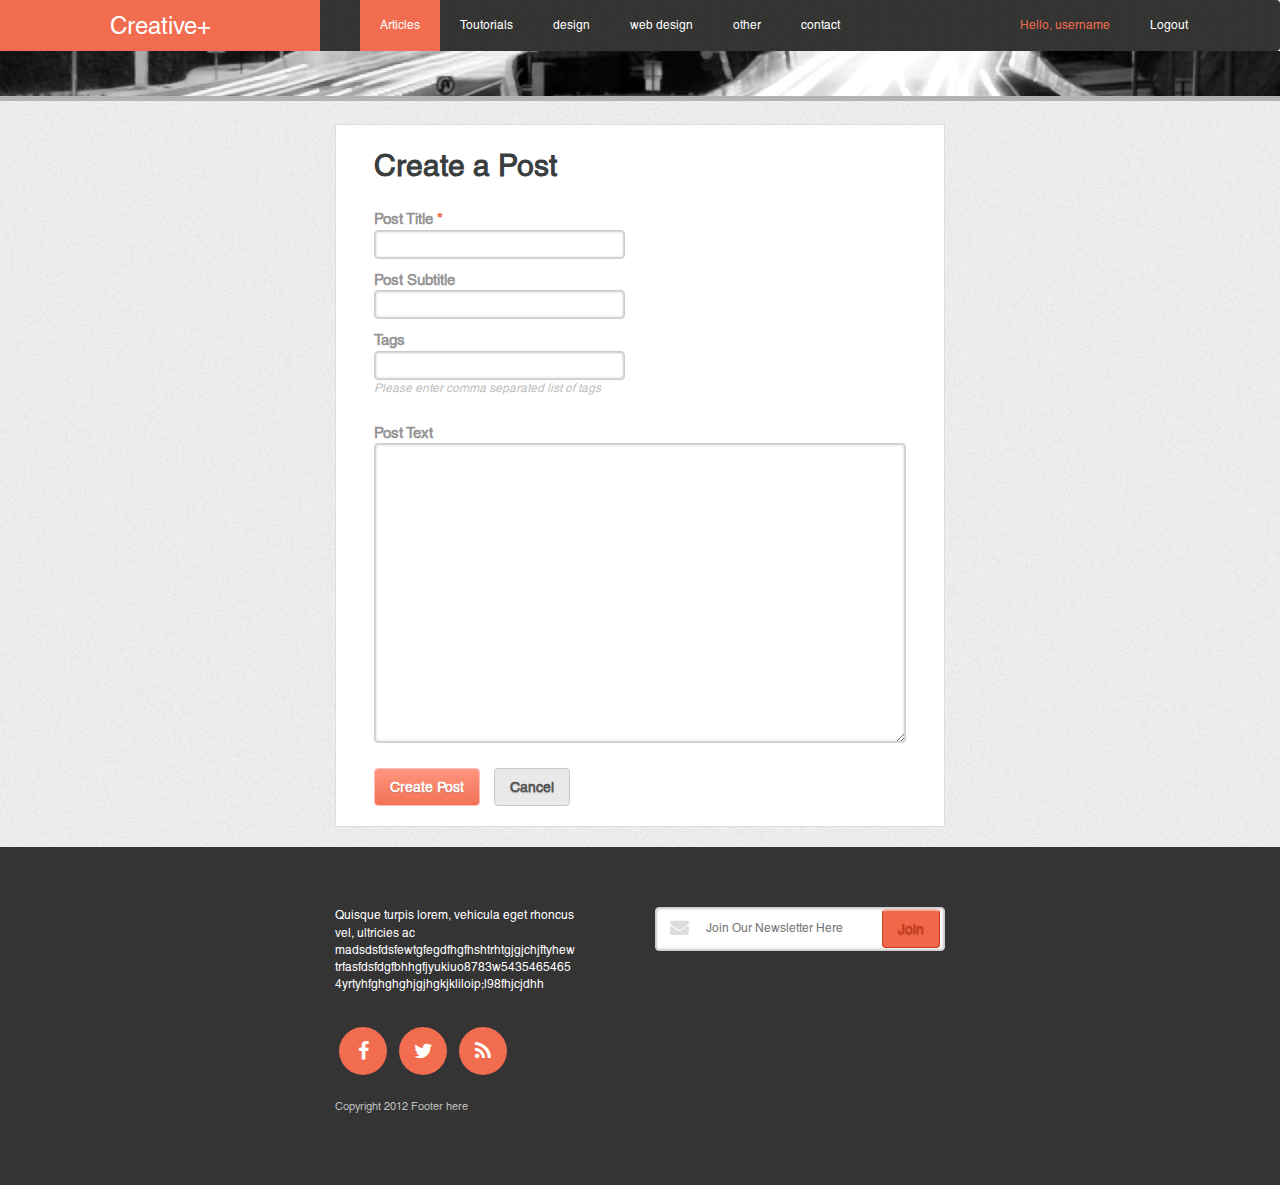
==== commit 25fa4916: "update grid" ====
--- a/createPost.html
+++ b/createPost.html
@@ -10,7 +10,6 @@
 	<script src="https://maxcdn.bootstrapcdn.com/bootstrap/3.3.7/js/bootstrap.min.js"></script>
 	<link rel="stylesheet" href="css/fonts.css">
 	<link rel="stylesheet" href="css/comments.css">
-	<link rel="stylesheet" href="css/text.css">
 	<link rel="stylesheet" href="css/form.css">
 	<link rel="stylesheet" href="css/navbar.css">
 	<link rel="stylesheet" href="css/post.css">
@@ -47,54 +46,52 @@
 		</div>
 	</div>
         <div class="row">
-            <div class="col-lg-10 col-lg-offset-2 col-md-10 col-md-offset-2">
+            <div class="col-lg-6 col-lg-offset-3 col-md-6 col-md-offset-3">
                 <div class="container-page">
-                <div class="form">
-                    <div class="row one-padding one-margin">
-                        <div class="col-lg-12 col-md-12 col-sm-12">
-                            <div class="form-body">
-                                <p class="title">Create a Post</p>
-                                <div class="row">
-                                    <div class="col-lg-6">
-                                        <p class="form-header">Post Title <span class="warning-text">*</span></p>
-                                        <input class="form-input" type="text">
-                                    </div>
-                                </div>
-                                <div class="row">
-                                    <div class="col-lg-6">
-                                        <p class="form-header">Post Subtitle</p>
-                                        <input class="form-input" type="text">
-                                    </div>
-                                </div>
-                                <div class="row">
-                                    <div class="col-lg-6">
-                                        <p class="form-header">Tags</p>
-                                        <input class="form-input" type="text">
-                                        <p class="info">Please enter comma separated list of tags</p>
-                                    </div>
-                                </div>
+					<div class="form">
+						
+								<div class="form-body">
+									<p class="title">Create a Post</p>
+									<div class="row">
+										<div class="col-lg-6">
+											<p class="form-header">Post Title <span class="warning-text">*</span></p>
+											<input class="form-input" type="text">
+										</div>
+									</div>
+									<div class="row">
+										<div class="col-lg-6">
+											<p class="form-header">Post Subtitle</p>
+											<input class="form-input" type="text">
+										</div>
+									</div>
+									<div class="row">
+										<div class="col-lg-6">
+											<p class="form-header">Tags</p>
+											<input class="form-input" type="text">
+											<p class="info">Please enter comma separated list of tags</p>
+										</div>
+									</div>
 
-                                <div class="row">
+									<div class="row">
 
-                                    <div class="col-lg-12">
-                                        <p class="form-header">Post Text</p>
+										<div class="col-lg-12">
+											<p class="form-header">Post Text</p>
 
-                                        <textarea class="form-texterea"></textarea>
+											<textarea class="form-texterea"></textarea>
 
-                                    </div>
-                                </div>
-                                <div class="row">
-                                    <div class="col-lg-6">
-                                        <button class="form-create-button form-button">Create Post</button>
-                                        <button class="form-cancel-button form-button">Cancel</button>
-                                    </div>
-                                </div>
+										</div>
+									</div>
+									<div class="row">
+										<div class="col-lg-6">
+											<button class="form-create-button form-button">Create Post</button>
+											<button class="form-cancel-button form-button">Cancel</button>
+										</div>
+									</div>
 
-                            </div>
-                        </div>
+								</div>
+						
                     </div>
-                    </div>
-                    </div>
+                </div>
             </div>
         </div>
 
@@ -104,7 +101,7 @@
 			<div class="footer">
 				<div class="container">
 					<div class="row">
-						<div class="col-lg-10 col-lg-offset-2 col-sm-12">
+						<div class="col-lg-6 col-lg-offset-3 col-sm-12">
 							<div class="container-page">
 								<div class="row">
 
--- a/css/comments.css
+++ b/css/comments.css
@@ -1,5 +1,5 @@
 ﻿
-.commenctsContainer {
+.commencts-container {
 	background-image: url("../images/Shape 44.png");
 	border: 1px solid #ddd;
 	border-radius: 0px;
@@ -63,4 +63,4 @@
 .comments .replies { 
 	margin-bottom: 7px; 
 	padding-left:0;
-}
+}--- a/css/post.css
+++ b/css/post.css
@@ -55,6 +55,8 @@
 	bottom: 55%;
 	max-height: 60px;
 	width: 100%; 
+	padding-left: 5px;
+	padding-right: 5px;
 }
 
 
@@ -134,119 +136,3 @@
 
 
 
-
-
-
-
-.info-box {
-    width:100%;
-	position:relative;
-}
-
-.info-input {
-	font-size: 11px;
-	width: 100%;
-	box-shadow: inset 0 0 5px #dfdfdf;
-	margin: 10px 20px 10px 0px;
-	display: inline-block;
-	border: 1px solid #ccc;
-	border-radius: 4px;
-	box-sizing: border-box;
-	position: relative;
-	padding: 12px 30px;
-}
-
-
-.icon-on-input {
-	top: 19px;
-    position: absolute;
-    z-index: 2;
-    left: 8px;
-}
-
-.info-form-button-container {
-	position: absolute; 
-	top:13px;
-    left: 68%;
-}
-
-/*.body-image-background {
-    background-image: url("../images/Shape 44.png");
-}*/
-
-.body-ligth-background {
-    background-color: #fff;
-}
-.info-list {
-    padding-left:20px;
-}
-
- 
-.treangle-list-style {
-	 list-style: url("../images/Shape 32.png");
-}
-
-.tags-list {
-	margin-top: 20px;
-}
-
-.button-margin {
-	margin: 2px;
-}
-
-.info-body {
-    /*margin: 0px 0px 38px 20px;*/
-	padding-left: 30px;
-	padding-top: 0px;
-	padding-right: 20px;
-	padding-bottom: 20px;
-	border: 0px;
-	border: 1px solid #ddd;
-	width: 100%;
-	position: relative; 
-}
-
-
-
-.under-body {
-	position: relative;
-	width: 100%;
-}
-
-.under-body-two {
-	position: absolute; 
-	bottom:-3px;
-	padding: 0 20px 0 20px;
-	width: 100%;
-	z-index: -1;
-}
-
-.under-body-three {
-	position: absolute;
-	bottom: -6px;
-	padding: 0 40px 0 40px;
-	width: 100%;
-	z-index: -2;
-}
-
-
-/*.title-on-image {
-	position: absolute; 
-	bottom: 55%;
-	max-height: 60px;
-	width: 100%; 
-}*/
-
-
-
-/*.single-post {
-}
-
-.single-post .on-image {
-	z-index:12;
-	position: absolute; 
-	bottom: 5%; 
-	left: 5%;
-	color: #f26c4f;
-}*/
-
